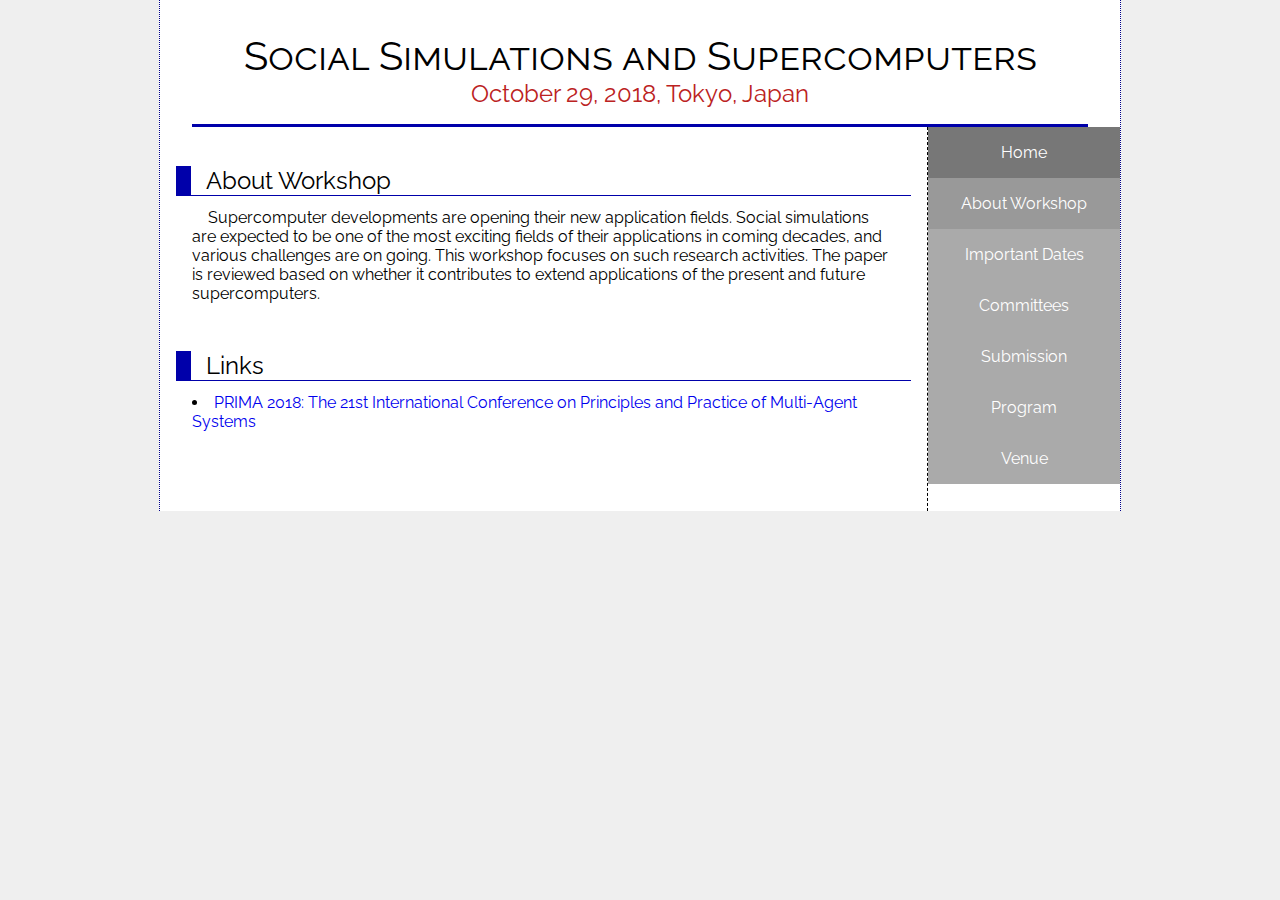
==== index.html @ 9b980288 "Create repository and add files" ====
<!DOCTYPE html>
<html
 xmlns="http://www.w3.org/1999/xhtml"
 lang="en" xml:lang="en">
  <head>
    <title>Social Simulations and Supercomputers</title>
    <meta charset="utf-8" />
    <link rel="stylesheet" href="s3.css" type="text/css" />
    <script
     type="text/javascript"
     src="https://c328740.ssl.cf1.rackcdn.com/mathjax/latest/MathJax.js?config=TeX-AMS-MML_HTMLorMML">
    </script>
  </head>

  <body>
    <header>
      <h1 id="title"><span id="title-main">Social Simulations and Supercomputers</span></h1>

      <p id="date-and-venue">October 29, 2018, Tokyo, Japan</p>
    </header>


    <aside>
      <nav id="contents">
        <ul>
          <li><a href="index" id="where-we-are">Home</a>
            <ul>
              <li><a href="#about">About Workshop</a></li>
            </ul></li>
          <li><a href="dates">Important Dates</a></li>
          <li><a href="committees">Committees</a></li>
          <li><a href="submission">Submission</a></li>
          <li><a href="program">Program</a></li>
          <li><a href="venue">Venue</a></li>
        </ul>
      </nav>
    </aside>


    <main>
      <article>
        <h2 id="about">About Workshop</h2>

        <p>Supercomputer developments are opening their new application fields.
          Social simulations are expected to be one of the most exciting fields of their applications in coming decades, and various challenges are on going.
          This workshop focuses on such research activities.
          The paper is reviewed based on whether it contributes to extend applications of the present and future supercomputers.</p>
      </article>


      <article>
        <h2 id="links">Links</h2>

        <ul>
          <li><a href="http://2018.prima-conference.org/">PRIMA 2018: The 21st International Conference on Principles and Practice of Multi-Agent Systems</a></li>
        </ul>
      </article>
    </main>
  </body>
</html>
---- s3.css ----
/*
 * By Naoki Yoshioka (naoki.yoshioka@riken.jp), 2016-08-27
 * CC-BY-SA 3.0 (http://creativecommons.org/licenses/by-sa/3.0)
 */

@import 'https://fonts.googleapis.com/css?family=Raleway';

* {
  margin: 0;
  padding: 0;
  font-family: 'Raleway', sans-serif;
}

article, main, aside, figcaption, figure, footer, header, nav, section {
  display: block;
}

html {
  background: #efefef;
  color: #000000;
}

body {
  background-color: #ffffff;
  padding: 2em 0 0;
}

@media screen and (min-width: 65em) {
  body {
    max-width: 60em;
    border-width: 0 1px;
    border-style: dotted;
    border-color: #000088;
    margin: 0 auto;
    padding: 2em 0 0 0;
  }
}

@media handheld, print {
  body {
    border-width: 0;
    border-style: none;
    margin: 0;
  }
}

ul {
  list-style-position: inside;
}

li ul { margin-left: 1em; }

a { 
  text-decoration: none;
  border-radius: 0.5em;
}

a:hover, a:active {
  text-decoration: none;
  background-color: #bfffff; 
}
a:link {}
a:visited {}

p {
  text-indent: 1em;
}

/* Header */
header {
  border-width: 0 0 3px 0;
  border-style: solid;
  border-color: #0000aa;
  padding: 0 0.5em 1em;
  margin: 0 2em;
}

h1 {
  font-size: 100%;
}

h1#title span#workshop-on {
  display: block;
  font-size: 150%;
  font-variant: small-caps;
  font-weight: normal;
  text-align: left;
}

h1#title span#title-main {
  display: block;
  font-size: 250%;
  font-variant: small-caps;
  font-weight: normal;
  text-align: center;
}

header p {
  text-indent: 0;
  font-size: 150%;
  font-variant: normal;
  font-weight: normal;
  color: #bb2222;
  text-align: center;
}

@media print {
  header {
    border: none;
    padding: 0 0.5em 1em;
    margin: 0;
  }

  h1#title span#workshop-on {
    display: block;
    font-size: x-large;
    font-variant: small-caps;
    font-weight: normal;
    text-align: left;
  }

  h1#title span#title-main {
    display: block;
    font-size: xx-large;
    font-variant: small-caps;
    font-weight: normal;
    text-align: center;
  }

  header p {
    text-indent: 0;
    font-size: x-large;
    font-variant: normal;
    font-weight: normal;
    color: #bb2222;
    text-align: center;
  }
}


aside {
  padding: 0.5em 3em;
}

@media screen and (min-width: 65em) {
  aside {
    float: right;
    width: 12em;
    margin: 0;
    padding: 0;
  }

  body > main {
    border-right: dashed 1px;
    margin-top: 0;
    margin-right: 12em;
    margin-left: 1em;
    padding-right: 1em;
    padding-top: 2em;
    padding-bottom: 2em;
  }
}

aside nav#contents {
  padding: 0;
}

aside nav#contents ul {
  list-style-type: none;
  font-size: 100%;
  margin: 0;
  padding: 0;
}

aside nav#contents ul li {
  text-align: center;
  display: inline-block;
  width: 12em;
  margin: 1em;
}

@media screen and (max-width: 65em) {
  aside nav#contents ul li {
    width: 11em;
  }
}

aside nav#contents ul li a {
  display: block;
  padding: 1em;
  color: #fff;
  background-color: #aaa;
}

aside nav#contents ul li a:hover, aside nav#contents ul li a:active, aside nav#contents ul li a#where-we-are {
  color: #fff;
  background-color: #777;
}

aside nav#contents ul li a:link, aside nav#contents ul li a:visited {
  color: #fff;
}

aside nav#contents ul li ul {
  display: none;
  margin: 0;
}

aside nav#contents ul li ul li a {
  color: #fff;
  background-color: #999;
}

@media screen and (min-width: 65em) {
  aside nav#contents ul li {
    display: block;
    margin: 0;
  }

  aside nav#contents ul li ul {
    display: block;
  }

  aside nav#contents ul li a {
    display: block;
    padding: 1em;
    border-radius: 0;
  }
}

@media print {
  aside {
    display: none;
  }
}

main > article { margin-top: 1.5em; }
main > section { margin-top: 3.0em; }
main > article:first-child { margin-top: 0; }

article { margin: 3.0em 0; }

article p, article dl, article ul, article ol {
  margin: 0.5em 1.0em;
}

footer {
  color: #fff;
  background-color: #555;
  text-align: right;
  font-size: xx-small;
  padding: 1em;
}

footer a:visited, footer a:link {
  color: #fff;
}

h2 {
  color: #000000;
  background-color: #ffffff;
  border-width: 0 0 1px 15px;
  border-style: solid;
  border-color: #0000aa;
  padding: 0 0 0 15px;
  margin: 0.3em 0 0.5em 0;
  font-size: x-large;
  font-weight: normal;
}

dl#venue-information {
  margin: 0 3em;
}

dl#venue-information dt {
  display: inline;
  font-size: medium;
}

dl#venue-information dt:after {
  content: ": ";
}

dl#venue-information dd {
  display: inline;
  font-size: medium;
}

dl#venue-information dd:after {
  content: "\a";
  white-space: pre;
}

dl#venue-information dd:last-child:after {
  content: "\a";
  white-space: pre;
}

div#venue-google-map {
  width: 80%;
  height: 240px;
  margin: 0 auto;
}

div#venue-google-map iframe {
  width: 100%;
  height: 240px;
  border: none;
}

div#venue-google-map-large iframe {
  width: 100%;
  height: 480px;
  border: none;
}

h3 {
  color: #000000;
  background-color: #ffffff;
  font-size: 14pt;
  font-style: italic;
  padding: 0 0 0 15px;
  margin: 5px 0;
  font-size: large;
}

table {
  border: 0;
  text-align: left;
  color: #000000;
  border-collapse: separate;
  border-spacing: 0;
  margin: 1em auto 1em auto;
}

tbody {
  background-color: #f3ffff;
}

tr:nth-child(2n) {
  background-color: #e0ffff;
}

th {
  text-align: center;
  padding: 0.5em 0;
  border-width: 1px 1px 1px 0;
  border-style: solid;
  border-color: #888888;
  background-color: #ccdddd;
  font-weight: bold;
}

thead th:first-child {
  border-radius: 0.5em 0 0 0;
  border-width: 1px;
}

thead th:last-child {
  border-radius: 0 0.5em 0 0;
}

tfoot th:first-child {
  border-radius: 0 0 0 0.5em;
  border-width: 1px;
}

tfoot th:last-child {
  border-radius: 0 0 0.5em 0;
}

td {
  padding: 0.5em;
  border-width: 0 1px 1px 0;
  border-style: dotted solid;
  border-color: #888888;
  height: 2.5em;
}

tbody tr:last-child td {
  border-width: 0 1px 0 0;
}

td.time {
  width: 15%;
  text-align: center;
  border-width: 0 1px 1px;
  background-color: #003333;
  color:#ffffff;
}

tbody tr:last-child td.time {
  border-width: 0 1px;
}

td.name {
  width: 22%;
  text-align: center;
}

td.affiliation {
  width: 13%;
  text-align: center;
}

td.title {
  width: 50%;
}

td.break {
  width: 80%;
  text-align: center;
  color: #ffffff;
  background-color: #777733;
}

@media screen and (max-width: 40em), screen and (max-device-width: 480px) {
  table {
    margin-left: 2em;
  }

  thead, tfoot, th {
    display: none;
  }

  tbody, tr, tr:nth-child(2n), td, td.time, td.break {
    color: #000;
    background-color: #fff;
    margin: 0;
    padding: 0;
    border: none;
  }

  tbody {
    display: block;
  }

  tr {
    display: list-item;
  }

  td {
    display: inline;
  }

  td.name, td.break {
    margin-left: 1em;
  }

  td.affiliation:before {
    content: "(";
  }

  td.affiliation:after {
    content: ")";
  }

  td.title:before {
    content: "\a";
    white-space: pre;
  }
}

@media print {
  td.time, td.break {
    background-color: #ffffff;
    color: #000000;
  }
}

figure {
  width: 50%;
  margin: auto;
}

figure#group-photo {
  width: 100%;
  margin: auto;
}

figure img {
  width: 100%;
}

figure figcaption {
  font-size: x-small;
  font-style: italic;
  text-align: center;
}
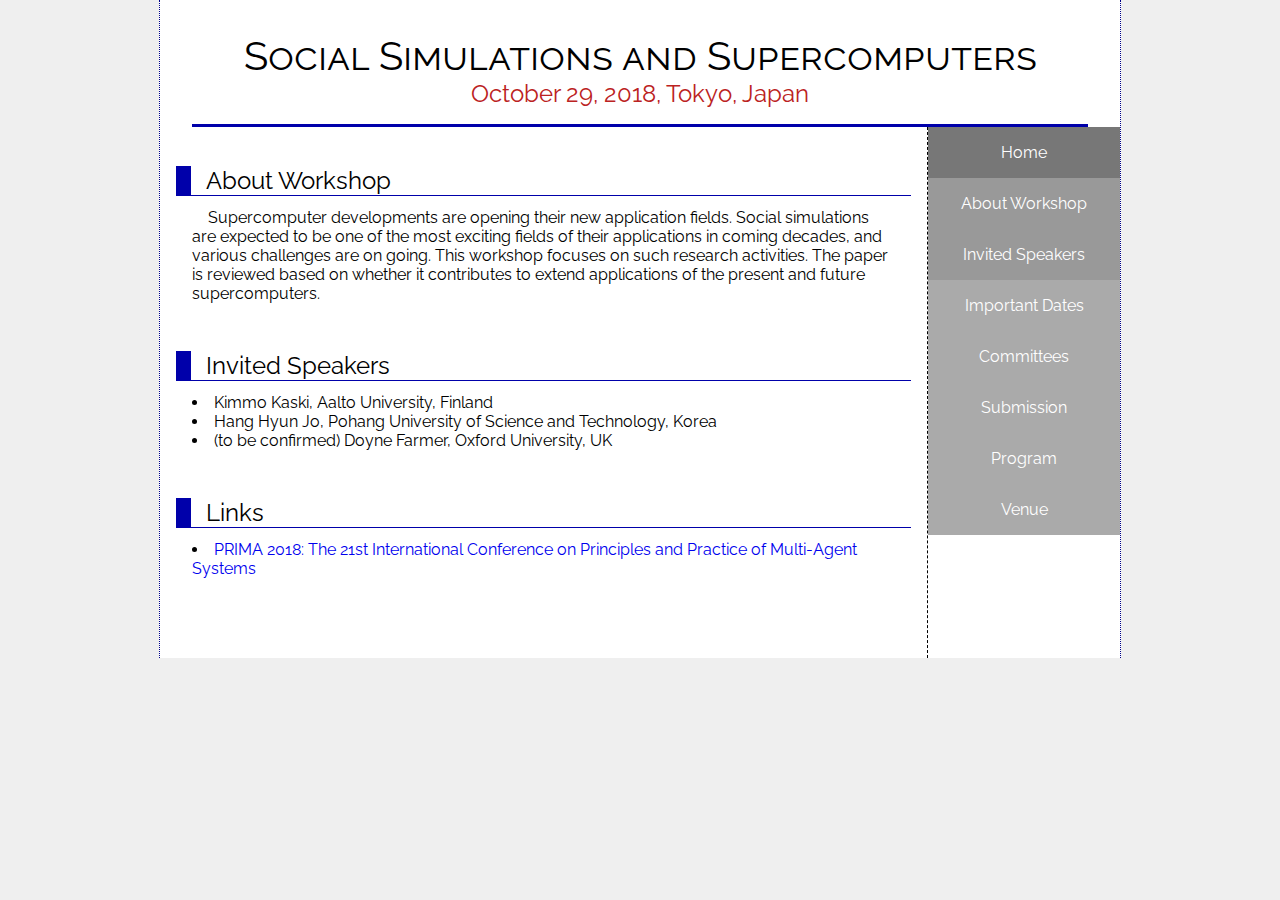
==== commit 245507fd: "Add invited speakers" ====
--- a/index.html
+++ b/index.html
@@ -26,6 +26,7 @@
           <li><a href="index" id="where-we-are">Home</a>
             <ul>
               <li><a href="#about">About Workshop</a></li>
+              <li><a href="#invited">Invited Speakers</a></li>
             </ul></li>
           <li><a href="dates">Important Dates</a></li>
           <li><a href="committees">Committees</a></li>
@@ -47,6 +48,15 @@
           The paper is reviewed based on whether it contributes to extend applications of the present and future supercomputers.</p>
       </article>
 
+      <article>
+        <h2 id="invited">Invited Speakers</h2>
+
+        <ul id="invited-speakers-list">
+          <li>Kimmo Kaski, Aalto University, Finland</li>
+          <li>Hang Hyun Jo, Pohang University of Science and Technology, Korea</li>
+          <li>(to be confirmed) Doyne Farmer, Oxford University, UK</li>
+        </ul>
+      </article>
 
       <article>
         <h2 id="links">Links</h2>
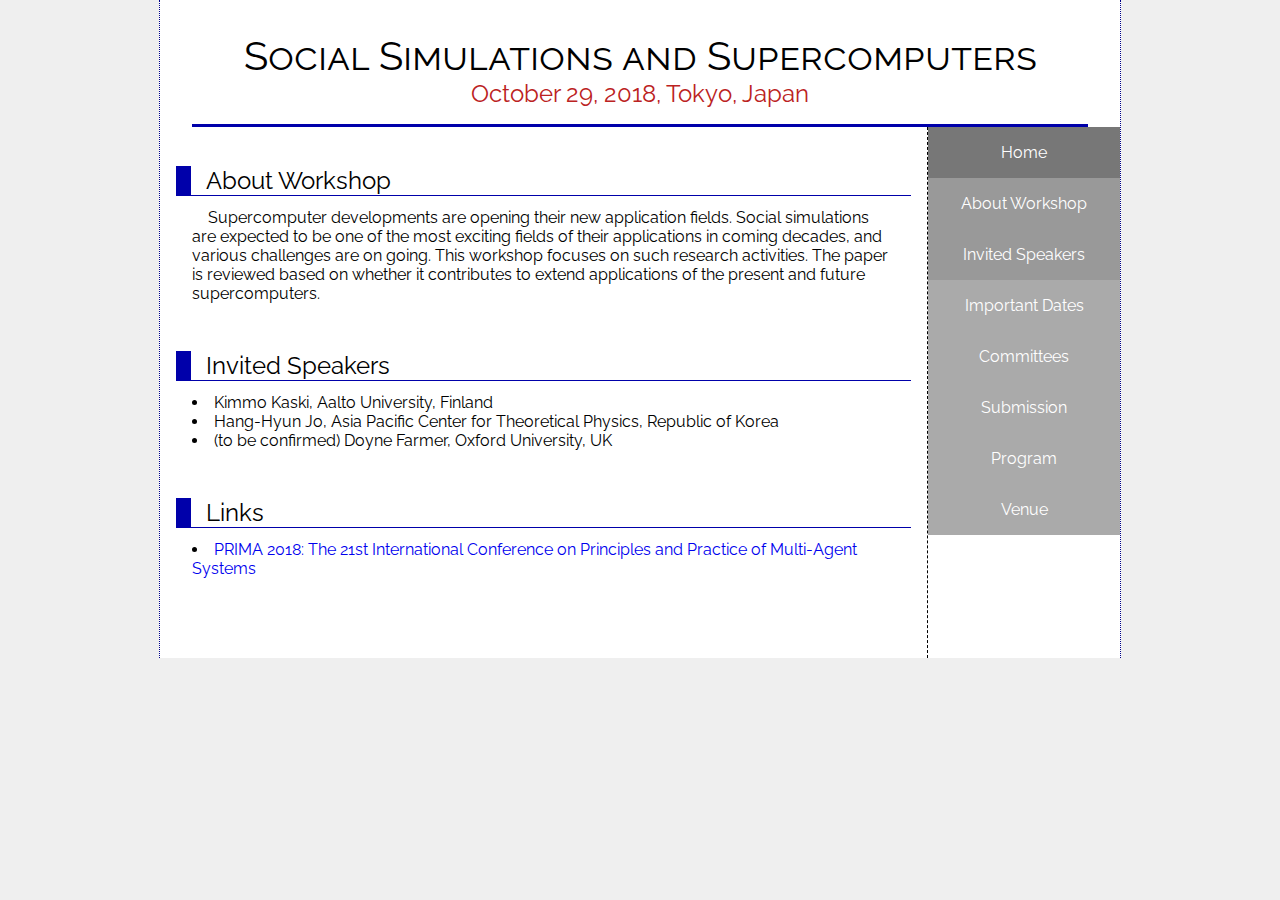
==== commit 27ddfdb1: "Fix a list of invited speakers" ====
--- a/index.html
+++ b/index.html
@@ -53,7 +53,7 @@
 
         <ul id="invited-speakers-list">
           <li>Kimmo Kaski, Aalto University, Finland</li>
-          <li>Hang Hyun Jo, Pohang University of Science and Technology, Korea</li>
+          <li>Hang-Hyun Jo, Asia Pacific Center for Theoretical Physics, Republic of Korea</li>
           <li>(to be confirmed) Doyne Farmer, Oxford University, UK</li>
         </ul>
       </article>
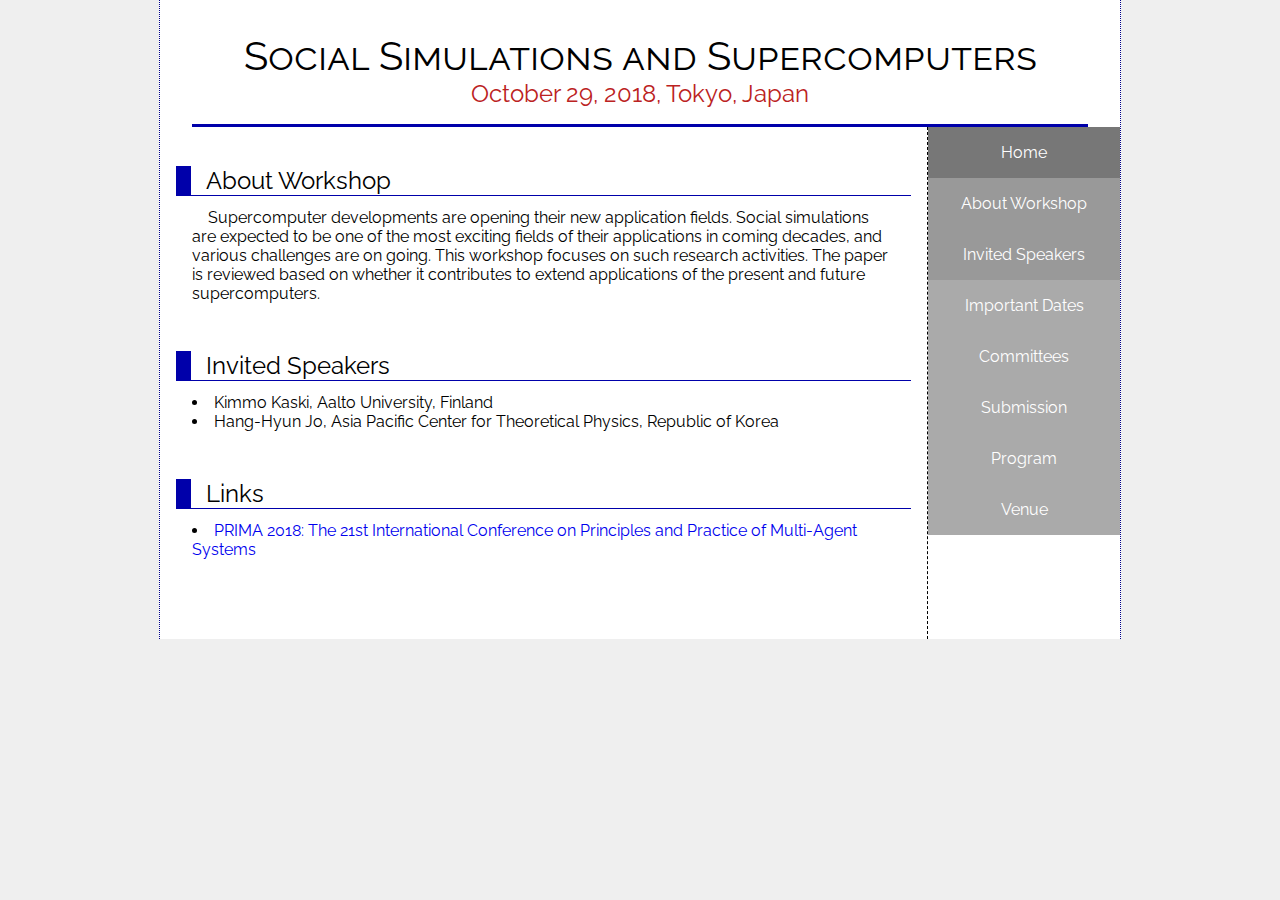
==== commit 0990f9b3: "Fix some" ====
--- a/index.html
+++ b/index.html
@@ -54,7 +54,6 @@
         <ul id="invited-speakers-list">
           <li>Kimmo Kaski, Aalto University, Finland</li>
           <li>Hang-Hyun Jo, Asia Pacific Center for Theoretical Physics, Republic of Korea</li>
-          <li>(to be confirmed) Doyne Farmer, Oxford University, UK</li>
         </ul>
       </article>
 
